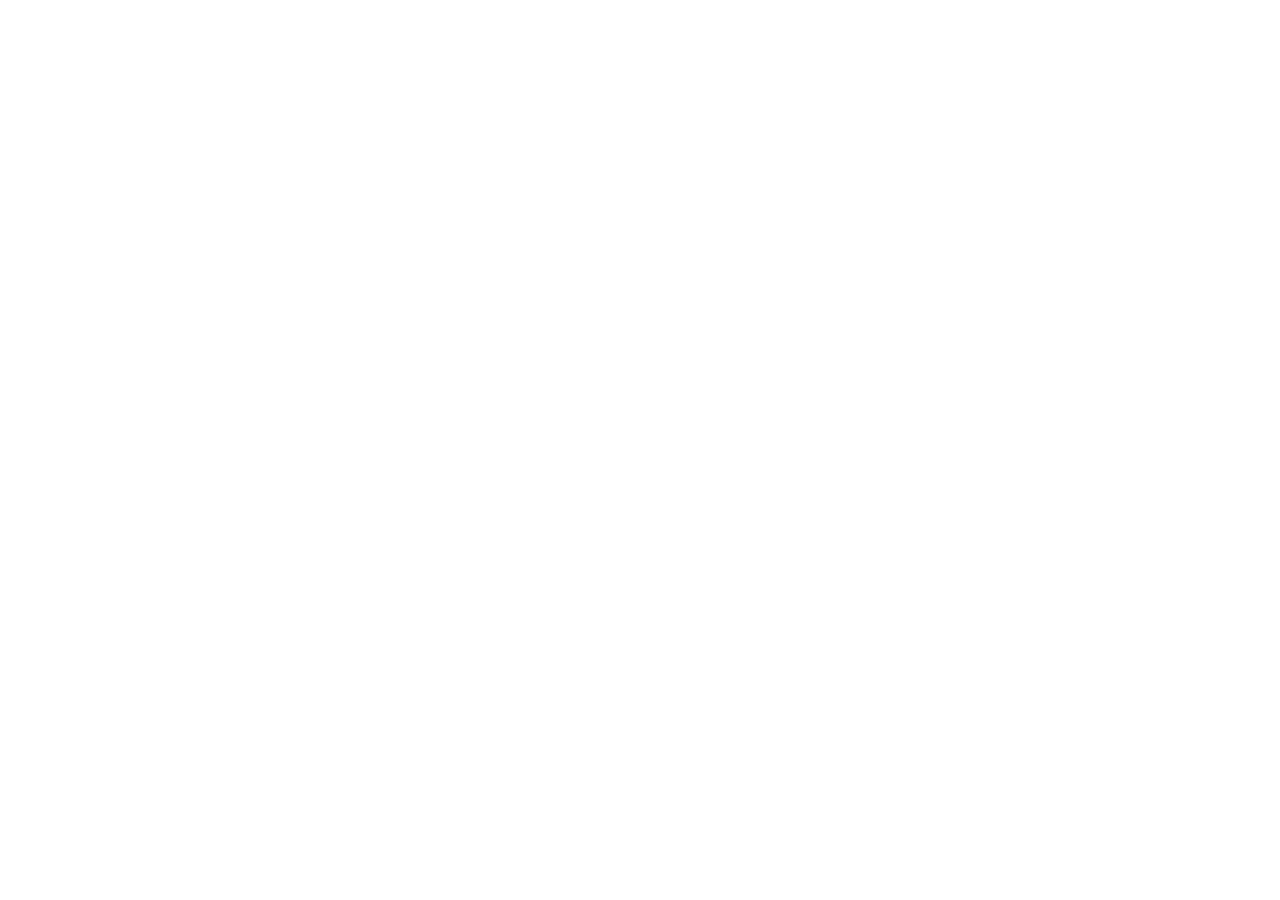
==== --js-template/index.html @ f93a4088 "Added JavaScript Template Project" ====
<!DOCTYPE html>
<html lang="en">
<head>
    <meta charset="UTF-8">
    <meta http-equiv="X-UA-Compatible" content="IE=edge">
    <meta name="viewport" content="width=device-width, initial-scale=1.0">
    <title>Template</title>
    <!-- Use Google's service to automatically fetch favicon from my website
        <link rel="icon" type="image/png" href="https://www.google.com/s2/u/0/favicons?domain=ancilcleetus.com">
     -->
    <!-- <link rel="icon" type="image/x-icon" href="images/favicon.ico"> -->
    <!-- <link rel="icon" type="image/png" href="images/apple-touch-icon.png"> -->
    <link rel="icon" type="image/png" href="images/favicon.ico">
    <link rel="stylesheet" href="https://cdnjs.cloudflare.com/ajax/libs/font-awesome/6.2.1/css/all.min.css">
    <link rel="stylesheet" href="style.css">
</head>
<body>
    <!-- Script -->
    <script src="script.js"></script>
</body>
</html>
---- --js-template/style.css ----
html {
    box-sizing: border-box;
}

body {
    margin: 0;
    min-height: 100vh;
    /* background: dodgerblue; */
}
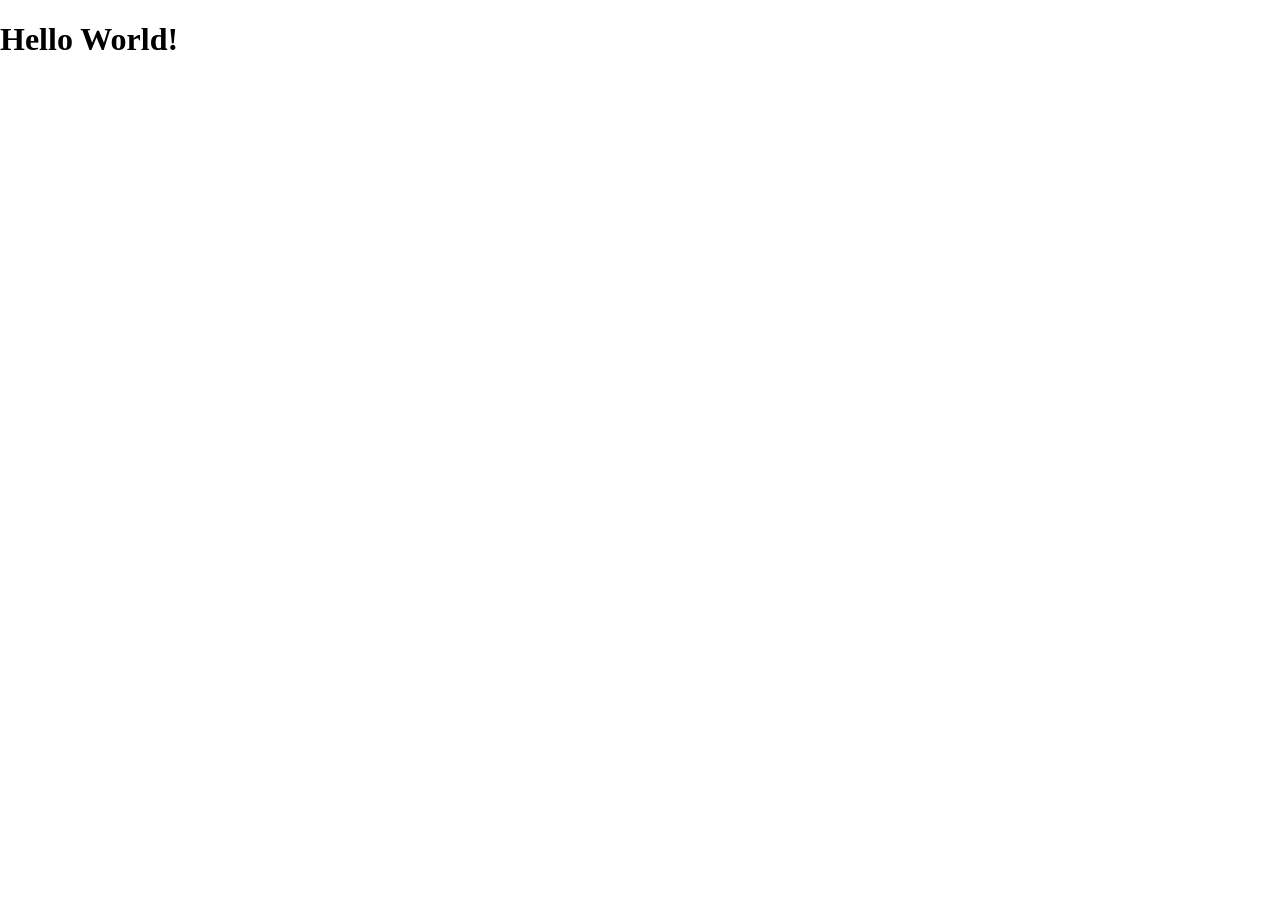
==== commit b5bc4b09: "Hello World!" ====
--- a/--js-template/index.html
+++ b/--js-template/index.html
@@ -15,6 +15,7 @@
     <link rel="stylesheet" href="style.css">
 </head>
 <body>
+    <h1>Hello World!</h1>
     <!-- Script -->
     <script src="script.js"></script>
 </body>
